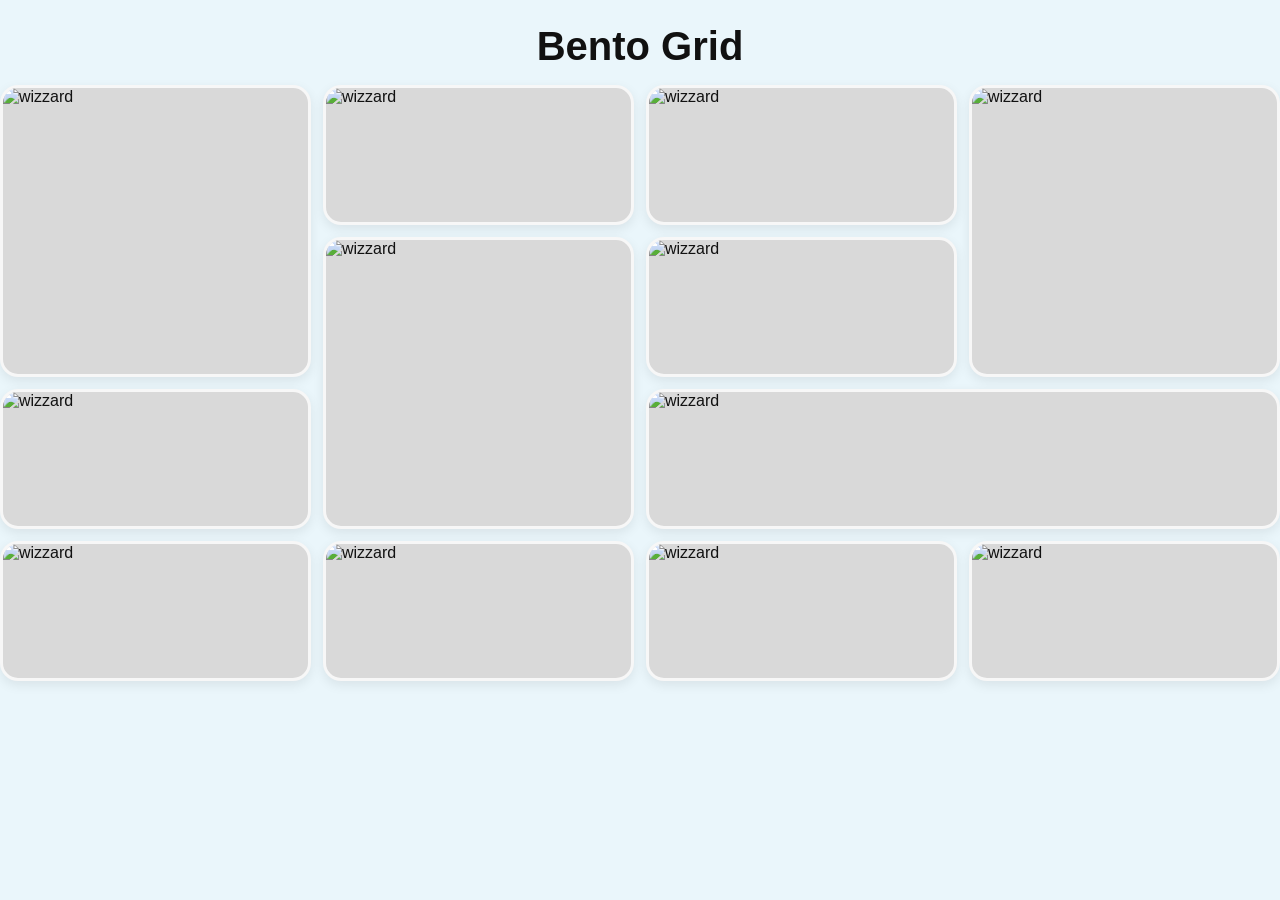
==== 15_bento_grid/index.html @ 6a768097 "Bento_grid" ====
<!DOCTYPE html>
<html lang="hu">
<head>
    <meta charset="UTF-8">
    <meta name="viewport" content="width=device-width, initial-scale=1.0">
    <link rel="stylesheet" href="./css/stlye.css">
    <link rel="shortcut icon" href="favicon.svg" type="image/x-icon">
    <title>Bento Grid</title>
</head>
<body>
    <main class="container">
        <h1>
           Bento Grid 
        </h1>
        <div id="gallery" class="grid">
            <div class="card">
                <img src="http://nodejs1.dszcbaross.edu.hu:21003/images/wizzard.gif" alt="wizzard">
            </div>
            <div class="card">
                <img src="http://nodejs1.dszcbaross.edu.hu:21003/images/wizzard.gif" alt="wizzard">
            </div>
            <div class="card">
                <img src="http://nodejs1.dszcbaross.edu.hu:21003/images/wizzard.gif" alt="wizzard">
            </div>
            <div class="card">
                <img src="http://nodejs1.dszcbaross.edu.hu:21003/images/wizzard.gif" alt="wizzard">
            </div>
            <div class="card">
                <img src="http://nodejs1.dszcbaross.edu.hu:21003/images/wizzard.gif" alt="wizzard">
            </div>
            <div class="card">
                <img src="http://nodejs1.dszcbaross.edu.hu:21003/images/wizzard.gif" alt="wizzard">
            </div>
            <div class="card">
                <img src="http://nodejs1.dszcbaross.edu.hu:21003/images/wizzard.gif" alt="wizzard">
            </div>
            <div class="card">
                <img src="http://nodejs1.dszcbaross.edu.hu:21003/images/wizzard.gif" alt="wizzard">
            </div>
            <div class="card">
                <img src="http://nodejs1.dszcbaross.edu.hu:21003/images/wizzard.gif" alt="wizzard">
            </div>
            <div class="card">
                <img src="http://nodejs1.dszcbaross.edu.hu:21003/images/wizzard.gif" alt="wizzard">
            </div>
            <div class="card">
                <img src="http://nodejs1.dszcbaross.edu.hu:21003/images/wizzard.gif" alt="wizzard">
            </div>
            <div class="card">
                <img src="http://nodejs1.dszcbaross.edu.hu:21003/images/wizzard.gif" alt="wizzard">
            </div>
        </div>
    </main>

    <script src="script.js"></script>
</body>
</html>
---- 15_bento_grid/css/stlye.css ----
*{
    margin: 0;
    padding: 0;
    box-sizing: border-box;
}

html{
    font-size: 16px;
}

body{
    font-family: Arial, Helvetica, sans-serif;
    background-color: #EAF6FB;
    color:  #111111;
}

main{
    margin:1.5rem auto;
    /*border: 1px solid purple;*/
    width: min(1200px, calc(100%- 1.5rem));
}

h1{
    text-align: center;
    margin-bottom: 1rem;
    font-size: 2.5rem;
}

.grid{
    display: grid;
    gap: 0.75rem;
    grid-template-columns: repeat(2, 1fr);
    grid-auto-rows: 120px;
}

.grid{
    display: grid;
    gap: 0.75rem;
    grid-template-columns: 1fr;
    grid-auto-rows: 120px;
}

@media (min-width: 700px) {
    .grid{
        grid-template-columns: repeat(2,1fr);
        grid-auto-rows: 120px;
    }
    
}
@media (min-width: 1024px){
    .grid{
        grid-template-columns: repeat(4, 1fr);
        grid-template-rows: repeat(4, 140px);
        grid-template-areas: 
            "a b c d"
            "a e f d"
            "g e h h"
            "i j k l";
            
        
    }
    .card:nth-child(1) {
        grid-area: a;   
    }
    .card:nth-child(2){
        grid-area: b;
    }
    
    .card:nth-child(3){
        grid-area: c;
    }
    
    .card:nth-child(4){
        grid-area: d;
    }
    
    .card:nth-child(5){
        grid-area: e;
    }
    
    .card:nth-child(6){
        grid-area: f;
    }
    
    .card:nth-child(7){
        grid-area: g;
    }
    
    .card:nth-child(8){
        grid-area: h;
    }
    
    .card:nth-child(9){
        grid-area: i;
    }
    
    .card:nth-child(10){
        grid-area: j;
    }
    
    .card:nth-child(11){
        grid-area: k;
    }
    
    .card:nth-child(12){
        grid-area: l;
    }
    
}



.card {
    border-radius: 1.125rem;
    background: #D9D9D9;
    border: 3px solid rgb(255, 255, 255, 80%);
    box-shadow: 0 4px 12px rgb(0, 0, 0, 8%);
    cursor: pointer;
    transition: 0.5s ease-in-out;
    overflow: hidden;
}

.card:hover{
    transform: scale(1.02);
}

.card img{
    width: 100%;
    height: 100%;
    display: block;
    object-fit: cover;
}
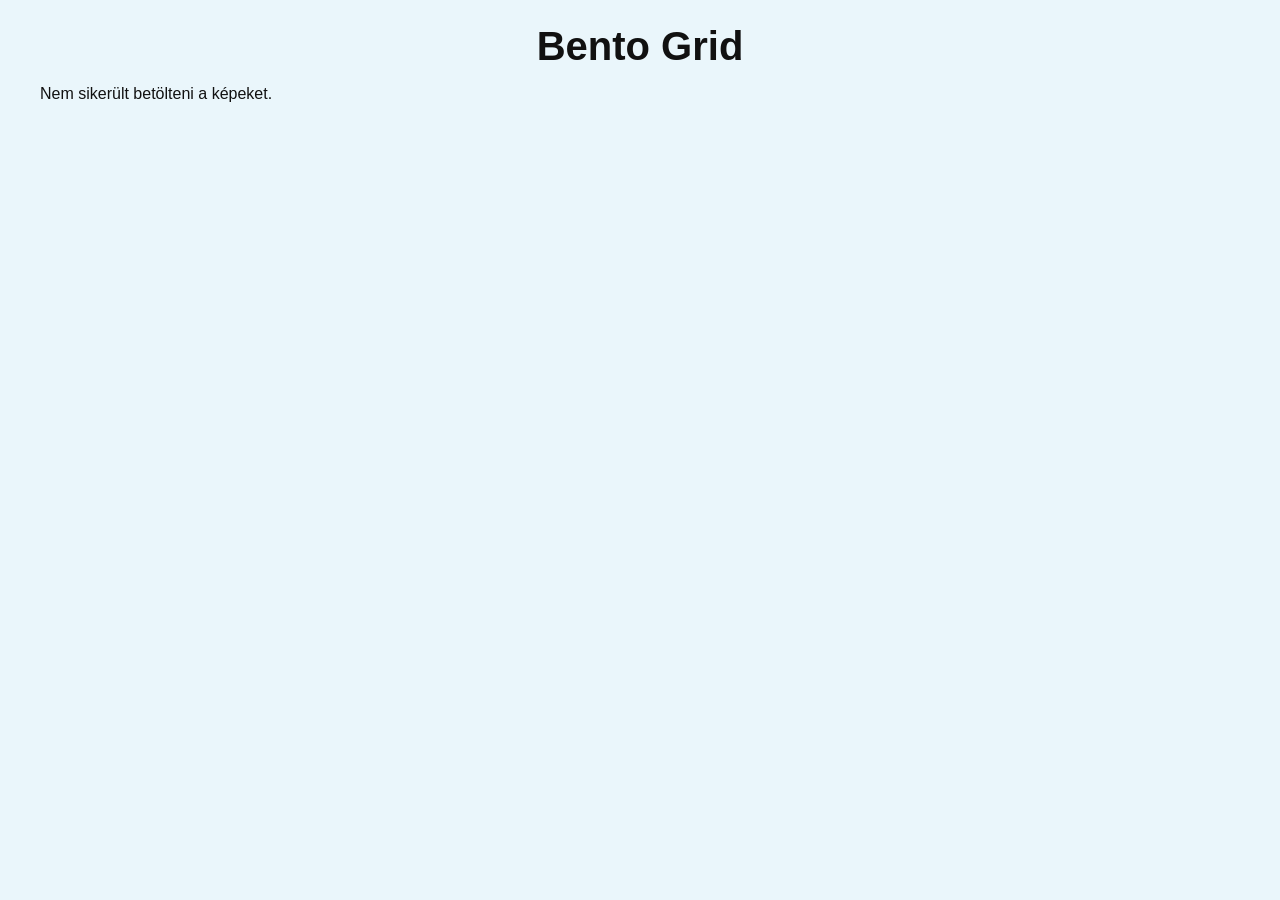
==== commit 6b7c338a: "bento grid" ====
--- a/15_bento_grid/index.html
+++ b/15_bento_grid/index.html
@@ -1,21 +1,22 @@
 <!DOCTYPE html>
 <html lang="hu">
+
 <head>
     <meta charset="UTF-8">
     <meta name="viewport" content="width=device-width, initial-scale=1.0">
-    <link rel="stylesheet" href="./css/stlye.css">
-    <link rel="shortcut icon" href="favicon.svg" type="image/x-icon">
     <title>Bento Grid</title>
+    <link rel="stylesheet" href="./css/style.css">
+    <link rel="shortcut icon" href="./favicon.svg" type="image/x-icon">
 </head>
+
 <body>
-    <main class="container">
-        <h1>
-           Bento Grid 
-        </h1>
+    <main>
+        <h1>Bento Grid</h1>
         <div id="gallery" class="grid">
             <div class="card">
                 <img src="http://nodejs1.dszcbaross.edu.hu:21003/images/wizzard.gif" alt="wizzard">
             </div>
+
             <div class="card">
                 <img src="http://nodejs1.dszcbaross.edu.hu:21003/images/wizzard.gif" alt="wizzard">
             </div>
@@ -52,6 +53,8 @@
         </div>
     </main>
 
-    <script src="script.js"></script>
+
+    <script src="./js/script.js"></script>
 </body>
+
 </html>
--- a/15_bento_grid/css/style.css
+++ b/15_bento_grid/css/style.css
@@ -0,0 +1,165 @@
+* {
+    margin: 0;
+    padding: 0;
+    box-sizing: border-box;
+}
+
+html {
+    font-size: 16px;
+}
+
+body {
+    font-family: Arial, Helvetica, sans-serif;
+    background: #EAF6FB;
+    color: #111111;
+}
+
+main {
+    margin: 1.5rem auto;
+    /* border: 1px solid purple; */
+    width: min(1200px, calc(100% - 1.5rem));
+}
+
+h1 {
+    text-align: center;
+    margin-bottom: 1rem;
+    font-size: 2.5rem;
+}
+
+/* mobil nézet */
+.grid {
+    display: grid;
+    gap: 0.75rem;
+    grid-template-columns: 1fr;
+    grid-auto-rows: 120px;
+}
+
+/* tablet nézet  */
+@media(min-width: 700px) {
+    .grid {
+        grid-template-columns: repeat(2, 1fr);
+        grid-auto-rows: 120px;
+        grid-template-areas:
+            "a b"
+            "a c"
+            "d d"
+            "d d"
+            "e e "
+            "f g"
+            "h i "
+            "j j"
+            "k l" 
+            "k l" ;
+        }      
+    .card:nth-child(1) {
+        grid-area: a;
+    }
+
+    .card:nth-child(2) {
+        grid-area: b;
+    }
+    .card:nth-child(3) {
+        grid-area: c;
+    }
+    .card:nth-child(4) {
+        grid-area: d;
+    }
+    .card:nth-child(5) {
+        grid-area: e;
+    }
+    .card:nth-child(6) {
+        grid-area: f;
+    }
+    .card:nth-child(7) {
+        grid-area: g;
+    }
+    .card:nth-child(8) {
+        grid-area: h;
+    }
+    .card:nth-child(9) {
+        grid-area: i;
+    }
+    .card:nth-child(10) {
+        grid-area: j;
+    }
+    .card:nth-child(11) {
+        grid-area: k;
+    }
+    .card:nth-child(12) {
+        grid-area: l;
+    }
+
+    }
+
+
+/* desktop nézet */
+@media(min-width: 1024px) {
+    .grid {
+        grid-template-columns: repeat(4, 1fr);
+        grid-template-rows: repeat(4, 140px);
+        grid-template-areas:
+            "a b c d"
+            "a e f d"
+            "g e h h"
+            "i j k l";
+    }
+
+    .card:nth-child(1) {
+        grid-area: a;
+    }
+
+    .card:nth-child(2) {
+        grid-area: b;
+    }
+    .card:nth-child(3) {
+        grid-area: c;
+    }
+    .card:nth-child(4) {
+        grid-area: d;
+    }
+    .card:nth-child(5) {
+        grid-area: e;
+    }
+    .card:nth-child(6) {
+        grid-area: f;
+    }
+    .card:nth-child(7) {
+        grid-area: g;
+    }
+    .card:nth-child(8) {
+        grid-area: h;
+    }
+    .card:nth-child(9) {
+        grid-area: i;
+    }
+    .card:nth-child(10) {
+        grid-area: j;
+    }
+    .card:nth-child(11) {
+        grid-area: k;
+    }
+    .card:nth-child(12) {
+        grid-area: l;
+    }
+}
+
+.card {
+    border-radius: 1.125rem;
+    background: #D9D9D9;
+    border: 3px solid rgb(255, 255, 255, 80%);
+    box-shadow: 0 4px 12px rgb(0, 0, 0, 8%);
+    cursor: pointer;
+    transition: 0.5s ease-in-out;
+    overflow: hidden;
+}
+
+.card:hover {
+    transform: scale(1.01);
+}
+
+.card img {
+    width: 100%;
+    height: 100%;
+    display: block;
+    object-fit: cover;
+}
